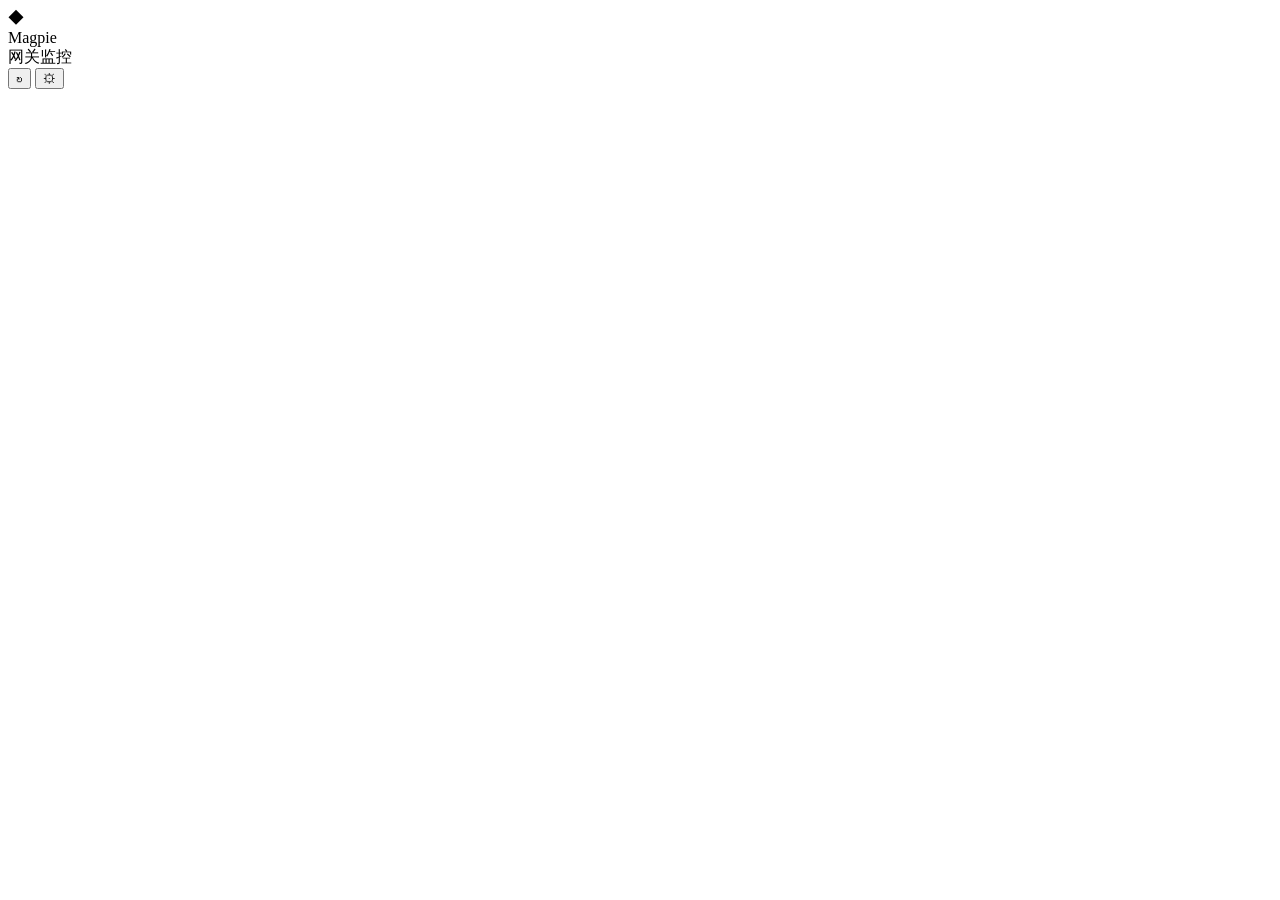
==== android/app/src/main/assets/www/index.html @ 56bb7692 "feat(android): 新增 Magpie 监控 APK（直连远端网关，GitHub Actions 构建）" ====
<!DOCTYPE html>
<html lang="zh-CN">
<head>
  <meta charset="utf-8">
  <meta name="viewport" content="width=device-width, initial-scale=1, viewport-fit=cover">
  <meta name="theme-color" content="#0B1020">
  <title>Magpie 监控</title>
  <link rel="stylesheet" href="/style.css">
</head>
<body>
  <header class="topbar">
    <div class="brand">
      <span class="logo">◆</span>
      <div>
        <div class="title">Magpie</div>
        <div class="subtitle">网关监控</div>
      </div>
    </div>
    <div class="top-actions">
      <button id="btn-refresh" class="icon-btn" type="button" aria-label="刷新">↻</button>
      <button id="btn-settings" class="icon-btn" type="button" aria-label="设置">⚙</button>
    </div>
  </header>

  <main>
    <section id="view-setup" class="view" hidden>
      <h2>连接 Magpie</h2>
      <p class="hint">首次使用需要填写网关地址和访问密钥。密钥只保存在这台手机，不会上传到任何地方。</p>

      <label>网关地址
        <input id="in-base" type="url" inputmode="url" autocomplete="off"
               placeholder="https://magpie.example.invalid">
      </label>

      <label>访问密钥
        <input id="in-key" type="password" autocomplete="off"
               placeholder="粘贴 ?k= 后面的密钥">
      </label>

      <label>Cookie 名称（一般不用改）
        <input id="in-cookie" type="text" autocomplete="off"
               placeholder="magpie_web_3430">
      </label>

      <button id="btn-save" class="primary" type="button">保存并连接</button>
      <button id="btn-reset" class="secondary" type="button">清除已保存的密钥</button>
      <p id="setup-msg" class="msg"></p>
    </section>

    <section id="view-dash" class="view" hidden>
      <div class="period-tabs" id="period-tabs">
        <button class="tab active" type="button" data-period="today">今日</button>
        <button class="tab" type="button" data-period="7d">7 天</button>
        <button class="tab" type="button" data-period="30d">30 天</button>
        <button class="tab" type="button" data-period="all">全部</button>
      </div>

      <div class="hero card">
        <div class="hero-main">
          <div class="big" id="k-calls">--</div>
          <div class="muted">次调用</div>
        </div>
        <div class="hero-side">
          <div class="stat"><span id="k-cost">$--</span><em>费用</em></div>
          <div class="stat"><span id="k-errors">--</span><em>错误</em></div>
          <div class="stat"><span id="k-retried">--</span><em>重试</em></div>
        </div>
      </div>

      <div class="grid4">
        <div class="mini card"><b id="k-input">--</b><span>输入 Token</span></div>
        <div class="mini card"><b id="k-output">--</b><span>输出 Token</span></div>
        <div class="mini card"><b id="k-cache">--</b><span>缓存读取</span></div>
        <div class="mini card"><b id="k-reasoning">--</b><span>推理 Token</span></div>
      </div>

      <div class="card">
        <div class="card-head"><h3>调用趋势</h3><span id="chart-note" class="muted"></span></div>
        <canvas id="chart"></canvas>
      </div>

      <div class="card">
        <div class="card-head"><h3>额度与余额</h3><span id="quota-note" class="muted"></span></div>
        <div id="quotas" class="list"></div>
      </div>

      <div class="card">
        <div class="card-head"><h3>模型用量</h3><span class="muted">按调用次数</span></div>
        <div id="models" class="list"></div>
      </div>

      <div class="card">
        <div class="card-head"><h3>智能体</h3><span class="muted">按调用次数</span></div>
        <div id="agents" class="list"></div>
      </div>

      <div class="card">
        <div class="card-head"><h3>实时路由</h3><span id="route-note" class="muted"></span></div>
        <div id="routes" class="list"></div>
      </div>

      <div class="card">
        <div class="card-head"><h3>供应商</h3><span id="provider-note" class="muted"></span></div>
        <div id="providers" class="list"></div>
      </div>

      <div class="footnote" id="footnote"></div>
    </section>
  </main>

  <div id="toast" class="toast"></div>
  <script src="/app.js"></script>
</body>
</html>
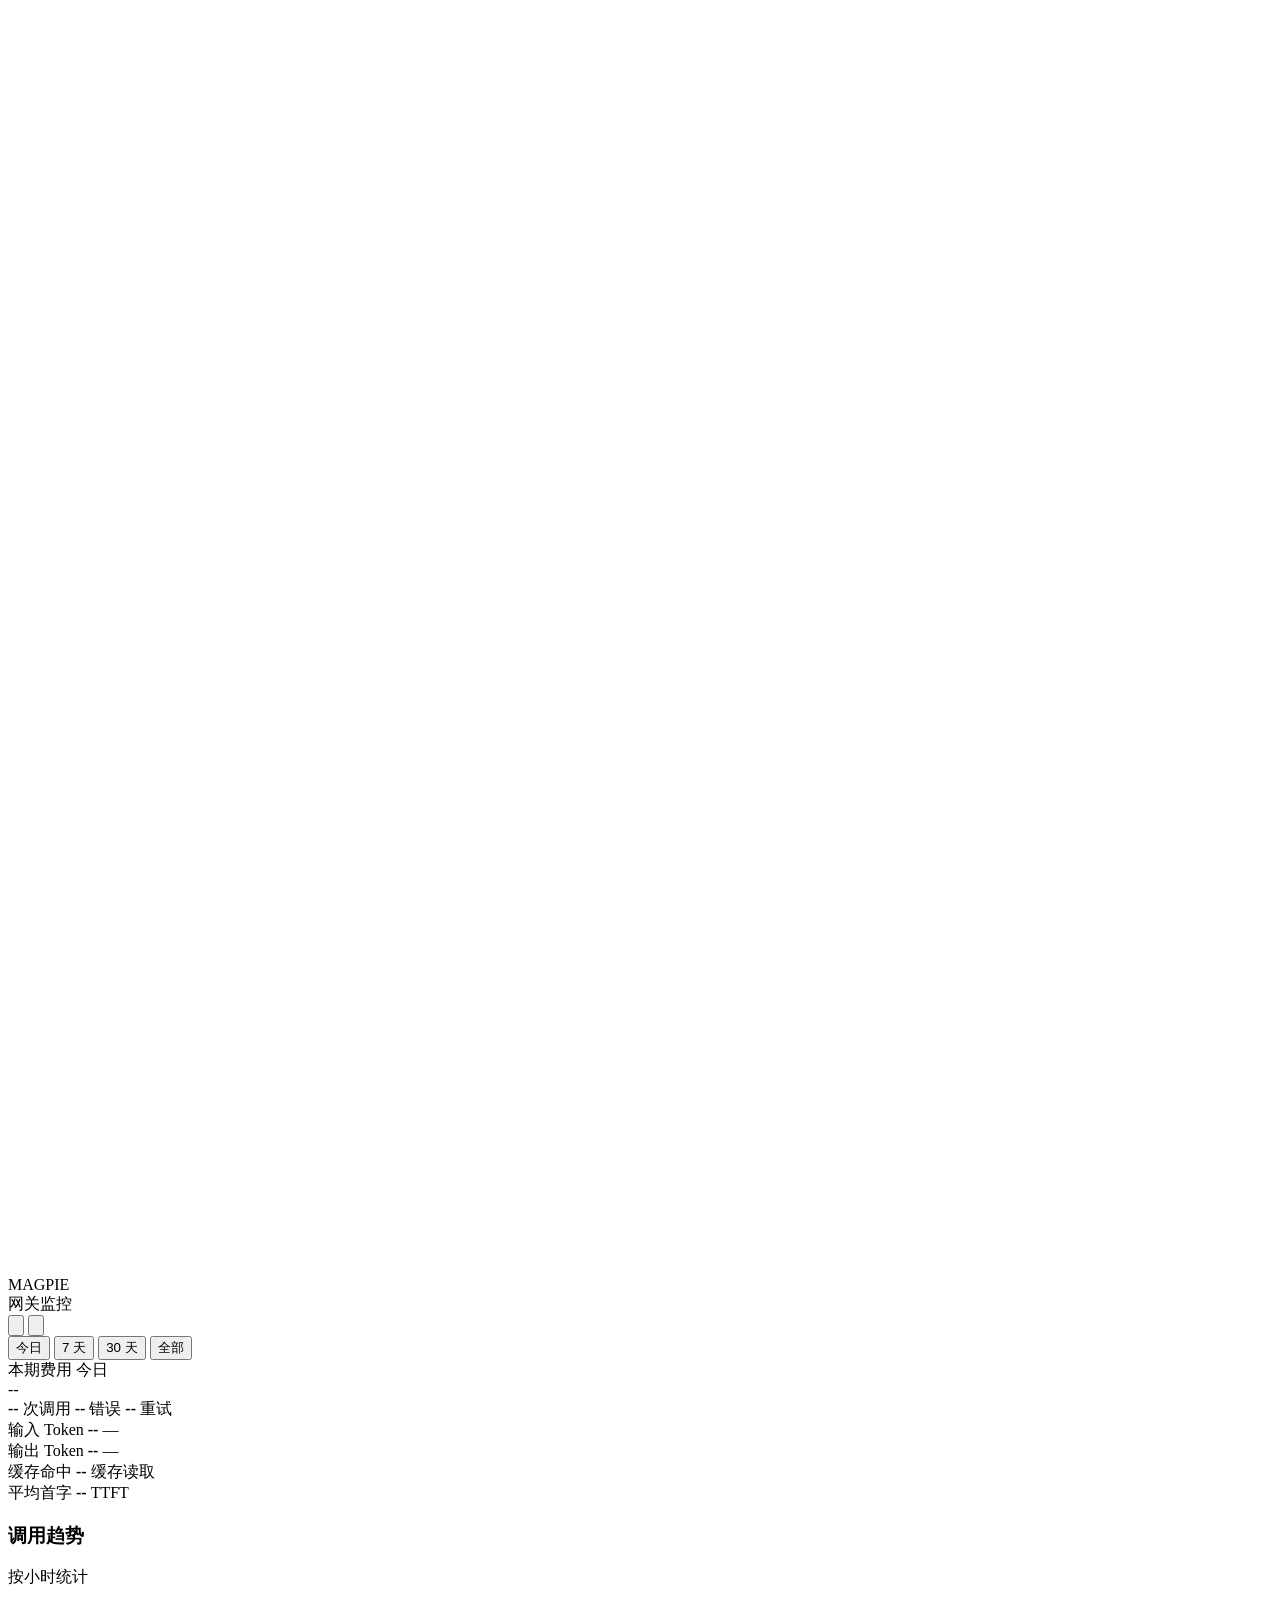
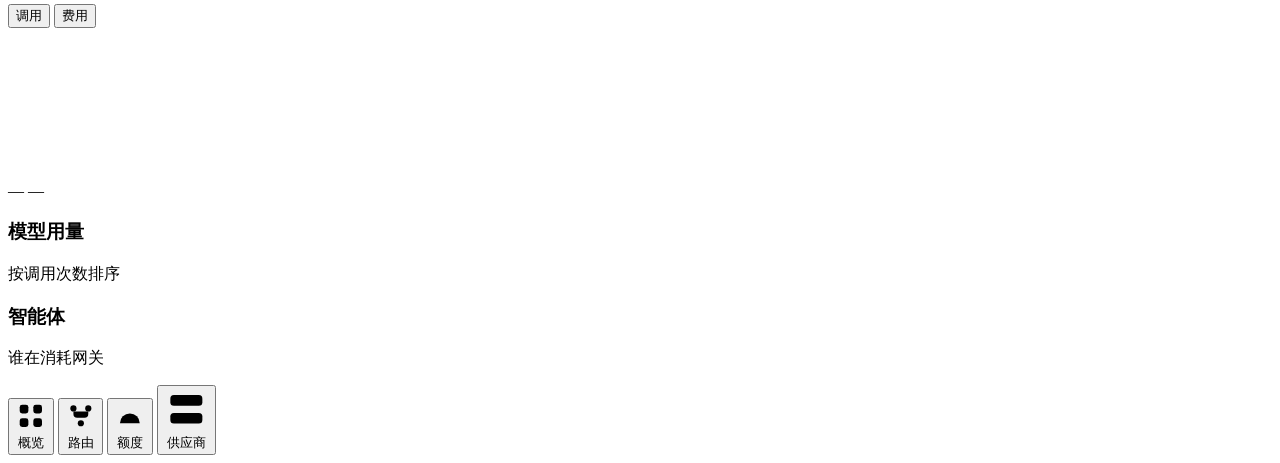
==== commit 1580b862: "feat(android): 重做移动端界面（底部导航/趋势图/路由链/额度卡）" ====
--- a/android/app/src/main/assets/www/index.html
+++ b/android/app/src/main/assets/www/index.html
@@ -3,110 +3,283 @@
 <head>
   <meta charset="utf-8">
   <meta name="viewport" content="width=device-width, initial-scale=1, viewport-fit=cover">
-  <meta name="theme-color" content="#0B1020">
+  <meta name="theme-color" content="#070A14">
   <title>Magpie 监控</title>
   <link rel="stylesheet" href="/style.css">
 </head>
 <body>
+  <div class="aurora aurora-a"></div>
+  <div class="aurora aurora-b"></div>
+
   <header class="topbar">
     <div class="brand">
-      <span class="logo">◆</span>
-      <div>
-        <div class="title">Magpie</div>
-        <div class="subtitle">网关监控</div>
+      <div class="brand-mark">
+        <svg viewBox="0 0 24 24" aria-hidden="true">
+          <path d="M4 18V9m5 9V5m5 13v-7m5 7V7" />
+        </svg>
+      </div>
+      <div class="brand-text">
+        <div class="brand-name">MAGPIE</div>
+        <div class="brand-sub">网关监控</div>
       </div>
     </div>
     <div class="top-actions">
-      <button id="btn-refresh" class="icon-btn" type="button" aria-label="刷新">↻</button>
-      <button id="btn-settings" class="icon-btn" type="button" aria-label="设置">⚙</button>
+      <button id="btn-refresh" class="icon-btn" type="button" aria-label="刷新">
+        <svg viewBox="0 0 24 24" aria-hidden="true">
+          <path d="M20 11a8 8 0 1 0-.6 4M20 5v6h-6" />
+        </svg>
+      </button>
+      <button id="btn-settings" class="icon-btn" type="button" aria-label="设置">
+        <svg viewBox="0 0 24 24" aria-hidden="true">
+          <circle cx="12" cy="12" r="3" />
+          <path d="M19.4 15a1.7 1.7 0 0 0 .3 1.9l.1.1a2 2 0 1 1-2.8 2.8l-.1-.1a1.7 1.7 0 0 0-1.9-.3 1.7 1.7 0 0 0-1 1.5V21a2 2 0 1 1-4 0v-.1a1.7 1.7 0 0 0-1.1-1.5 1.7 1.7 0 0 0-1.9.3l-.1.1a2 2 0 1 1-2.8-2.8l.1-.1a1.7 1.7 0 0 0 .3-1.9 1.7 1.7 0 0 0-1.5-1H3a2 2 0 1 1 0-4h.1a1.7 1.7 0 0 0 1.5-1.1 1.7 1.7 0 0 0-.3-1.9l-.1-.1a2 2 0 1 1 2.8-2.8l.1.1a1.7 1.7 0 0 0 1.9.3H9a1.7 1.7 0 0 0 1-1.5V3a2 2 0 1 1 4 0v.1a1.7 1.7 0 0 0 1 1.5 1.7 1.7 0 0 0 1.9-.3l.1-.1a2 2 0 1 1 2.8 2.8l-.1.1a1.7 1.7 0 0 0-.3 1.9V9a1.7 1.7 0 0 0 1.5 1H21a2 2 0 1 1 0 4h-.1a1.7 1.7 0 0 0-1.5 1z" />
+        </svg>
+      </button>
     </div>
   </header>
 
-  <main>
-    <section id="view-setup" class="view" hidden>
+  <main id="main">
+    <!-- ===== 概览 ===== -->
+    <section class="view active" id="view-overview">
+      <div class="seg" id="period-tabs">
+        <button class="seg-item active" type="button" data-period="today">今日</button>
+        <button class="seg-item" type="button" data-period="7d">7 天</button>
+        <button class="seg-item" type="button" data-period="30d">30 天</button>
+        <button class="seg-item" type="button" data-period="all">全部</button>
+      </div>
+
+      <div class="hero-card">
+        <div class="hero-head">
+          <span class="hero-label">本期费用</span>
+          <span class="hero-badge" id="hero-period">今日</span>
+        </div>
+        <div class="hero-value" id="k-cost">--</div>
+        <div class="hero-meta">
+          <span><b id="k-calls">--</b> 次调用</span>
+          <span class="dot-sep"></span>
+          <span><b id="k-errors">--</b> 错误</span>
+          <span class="dot-sep"></span>
+          <span><b id="k-retried">--</b> 重试</span>
+        </div>
+        <div class="hero-spark" id="hero-spark"></div>
+      </div>
+
+      <div class="kpi-grid">
+        <div class="kpi">
+          <span class="kpi-label">输入 Token</span>
+          <b class="kpi-value" id="k-input">--</b>
+          <span class="kpi-foot" id="k-input-foot">—</span>
+        </div>
+        <div class="kpi">
+          <span class="kpi-label">输出 Token</span>
+          <b class="kpi-value" id="k-output">--</b>
+          <span class="kpi-foot" id="k-output-foot">—</span>
+        </div>
+        <div class="kpi">
+          <span class="kpi-label">缓存命中</span>
+          <b class="kpi-value" id="k-cache">--</b>
+          <span class="kpi-foot" id="k-cache-foot">缓存读取</span>
+        </div>
+        <div class="kpi">
+          <span class="kpi-label">平均首字</span>
+          <b class="kpi-value" id="k-ttft">--</b>
+          <span class="kpi-foot">TTFT</span>
+        </div>
+      </div>
+
+      <div class="card chart-card">
+        <div class="card-head">
+          <div>
+            <h3>调用趋势</h3>
+            <p id="chart-sub">按小时统计</p>
+          </div>
+          <div class="mini-seg" id="metric-tabs">
+            <button class="active" type="button" data-metric="calls">调用</button>
+            <button type="button" data-metric="cost">费用</button>
+          </div>
+        </div>
+        <div class="chart-wrap" id="chart-wrap">
+          <svg id="trend" role="img" aria-label="调用趋势图"></svg>
+          <div class="chart-empty" id="chart-empty" hidden>暂无趋势数据</div>
+        </div>
+        <div class="chart-foot">
+          <span id="chart-peak">—</span>
+          <span id="chart-total">—</span>
+        </div>
+      </div>
+
+      <div class="card">
+        <div class="card-head">
+          <div>
+            <h3>模型用量</h3>
+            <p>按调用次数排序</p>
+          </div>
+          <span class="card-note" id="model-count"></span>
+        </div>
+        <div class="rank-list" id="models"></div>
+      </div>
+
+      <div class="card">
+        <div class="card-head">
+          <div>
+            <h3>智能体</h3>
+            <p>谁在消耗网关</p>
+          </div>
+          <span class="card-note" id="agent-count"></span>
+        </div>
+        <div class="rank-list" id="agents"></div>
+      </div>
+
+      <div class="page-foot" id="footnote"></div>
+    </section>
+
+    <!-- ===== 路由 ===== -->
+    <section class="view" id="view-routing" hidden>
+      <div class="stat-strip">
+        <div class="stat-cell">
+          <b id="r-requests">--</b>
+          <span>总请求</span>
+        </div>
+        <div class="stat-cell">
+          <b id="r-rerouted">--</b>
+          <span>改道</span>
+        </div>
+        <div class="stat-cell">
+          <b id="r-errors">--</b>
+          <span>错误</span>
+        </div>
+      </div>
+
+      <div class="card route-card-wrap">
+        <div class="card-head">
+          <div>
+            <h3>实时请求</h3>
+            <p>最近的网关路由决策</p>
+          </div>
+          <span class="live"><i></i>实时</span>
+        </div>
+        <div class="route-list" id="routes"></div>
+      </div>
+
+      <div class="page-foot" id="route-foot"></div>
+    </section>
+
+    <!-- ===== 额度 ===== -->
+    <section class="view" id="view-quotas" hidden>
+      <div class="quota-hero card">
+        <div class="ring-wrap">
+          <svg class="ring" viewBox="0 0 120 120">
+            <circle class="ring-bg" cx="60" cy="60" r="50" />
+            <circle class="ring-fg" id="ring-fg" cx="60" cy="60" r="50" />
+          </svg>
+          <div class="ring-label">
+            <b id="quota-health">--</b>
+            <span>健康度</span>
+          </div>
+        </div>
+        <div class="quota-hero-text">
+          <h3>额度总览</h3>
+          <p id="quota-summary">正在读取配额…</p>
+          <div class="legend">
+            <span><i class="lg good"></i>充足</span>
+            <span><i class="lg warn"></i>偏低</span>
+            <span><i class="lg low"></i>告急</span>
+          </div>
+        </div>
+      </div>
+
+      <div class="quota-list" id="quotas"></div>
+      <div class="page-foot" id="quota-foot"></div>
+    </section>
+
+    <!-- ===== 供应商 ===== -->
+    <section class="view" id="view-providers" hidden>
+      <div class="search-wrap">
+        <svg viewBox="0 0 24 24" aria-hidden="true">
+          <circle cx="11" cy="11" r="7" />
+          <path d="m20 20-3.5-3.5" />
+        </svg>
+        <input id="provider-search" type="search" placeholder="搜索供应商或域名" autocomplete="off">
+      </div>
+      <div class="provider-list" id="providers"></div>
+      <div class="page-foot" id="provider-foot"></div>
+    </section>
+
+    <!-- ===== 设置 ===== -->
+    <section class="view setup-view" id="view-setup" hidden>
+      <button class="back-btn" id="btn-back" type="button">
+        <svg viewBox="0 0 24 24" aria-hidden="true"><path d="m15 18-6-6 6-6" /></svg>
+        返回
+      </button>
+
       <h2>连接 Magpie</h2>
-      <p class="hint">首次使用需要填写网关地址和访问密钥。密钥只保存在这台手机，不会上传到任何地方。</p>
-
-      <label>网关地址
+      <p class="hint">密钥只保存在这台手机，不会上传到任何地方。</p>
+
+      <label>
+        网关地址
         <input id="in-base" type="url" inputmode="url" autocomplete="off"
                placeholder="https://magpie.example.invalid">
       </label>
 
-      <label>访问密钥
+      <label>
+        访问密钥
         <input id="in-key" type="password" autocomplete="off"
                placeholder="粘贴 ?k= 后面的密钥">
       </label>
 
-      <label>Cookie 名称（一般不用改）
+      <label>
+        Cookie 名称
         <input id="in-cookie" type="text" autocomplete="off"
                placeholder="magpie_web_3430">
       </label>
 
       <button id="btn-save" class="primary" type="button">保存并连接</button>
-      <button id="btn-reset" class="secondary" type="button">清除已保存的密钥</button>
+      <button id="btn-reset" class="ghost" type="button">清除已保存的密钥</button>
       <p id="setup-msg" class="msg"></p>
-    </section>
-
-    <section id="view-dash" class="view" hidden>
-      <div class="period-tabs" id="period-tabs">
-        <button class="tab active" type="button" data-period="today">今日</button>
-        <button class="tab" type="button" data-period="7d">7 天</button>
-        <button class="tab" type="button" data-period="30d">30 天</button>
-        <button class="tab" type="button" data-period="all">全部</button>
-      </div>
-
-      <div class="hero card">
-        <div class="hero-main">
-          <div class="big" id="k-calls">--</div>
-          <div class="muted">次调用</div>
-        </div>
-        <div class="hero-side">
-          <div class="stat"><span id="k-cost">$--</span><em>费用</em></div>
-          <div class="stat"><span id="k-errors">--</span><em>错误</em></div>
-          <div class="stat"><span id="k-retried">--</span><em>重试</em></div>
-        </div>
-      </div>
-
-      <div class="grid4">
-        <div class="mini card"><b id="k-input">--</b><span>输入 Token</span></div>
-        <div class="mini card"><b id="k-output">--</b><span>输出 Token</span></div>
-        <div class="mini card"><b id="k-cache">--</b><span>缓存读取</span></div>
-        <div class="mini card"><b id="k-reasoning">--</b><span>推理 Token</span></div>
-      </div>
-
-      <div class="card">
-        <div class="card-head"><h3>调用趋势</h3><span id="chart-note" class="muted"></span></div>
-        <canvas id="chart"></canvas>
-      </div>
-
-      <div class="card">
-        <div class="card-head"><h3>额度与余额</h3><span id="quota-note" class="muted"></span></div>
-        <div id="quotas" class="list"></div>
-      </div>
-
-      <div class="card">
-        <div class="card-head"><h3>模型用量</h3><span class="muted">按调用次数</span></div>
-        <div id="models" class="list"></div>
-      </div>
-
-      <div class="card">
-        <div class="card-head"><h3>智能体</h3><span class="muted">按调用次数</span></div>
-        <div id="agents" class="list"></div>
-      </div>
-
-      <div class="card">
-        <div class="card-head"><h3>实时路由</h3><span id="route-note" class="muted"></span></div>
-        <div id="routes" class="list"></div>
-      </div>
-
-      <div class="card">
-        <div class="card-head"><h3>供应商</h3><span id="provider-note" class="muted"></span></div>
-        <div id="providers" class="list"></div>
-      </div>
-
-      <div class="footnote" id="footnote"></div>
+
+      <div class="about">
+        <div>Magpie Monitor <span>v1.0</span></div>
+        <div>只读监控 · 每 20 秒刷新</div>
+      </div>
     </section>
   </main>
+
+  <nav class="tabbar" id="tabbar">
+    <button class="tab active" type="button" data-view="overview">
+      <svg viewBox="0 0 24 24" aria-hidden="true">
+        <rect x="3" y="3" width="7" height="7" rx="2" />
+        <rect x="14" y="3" width="7" height="7" rx="2" />
+        <rect x="3" y="14" width="7" height="7" rx="2" />
+        <rect x="14" y="14" width="7" height="7" rx="2" />
+      </svg>
+      <span>概览</span>
+    </button>
+    <button class="tab" type="button" data-view="routing">
+      <svg viewBox="0 0 24 24" aria-hidden="true">
+        <circle cx="6" cy="6" r="2.5" />
+        <circle cx="18" cy="6" r="2.5" />
+        <circle cx="12" cy="18" r="2.5" />
+        <path d="M6 8.5v2a3 3 0 0 0 3 3h6a3 3 0 0 0 3-3v-2M12 13.5v2" />
+      </svg>
+      <span>路由</span>
+    </button>
+    <button class="tab" type="button" data-view="quotas">
+      <svg viewBox="0 0 24 24" aria-hidden="true">
+        <path d="M4 18a8 8 0 1 1 16 0" />
+        <path d="m12 14 4-4" />
+        <circle cx="12" cy="14" r="1.6" />
+      </svg>
+      <span>额度</span>
+    </button>
+    <button class="tab" type="button" data-view="providers">
+      <svg viewBox="0 0 24 24" aria-hidden="true">
+        <rect x="3" y="4" width="18" height="6" rx="2" />
+        <rect x="3" y="14" width="18" height="6" rx="2" />
+        <path d="M7 7h.01M7 17h.01" />
+      </svg>
+      <span>供应商</span>
+    </button>
+  </nav>
 
   <div id="toast" class="toast"></div>
   <script src="/app.js"></script>
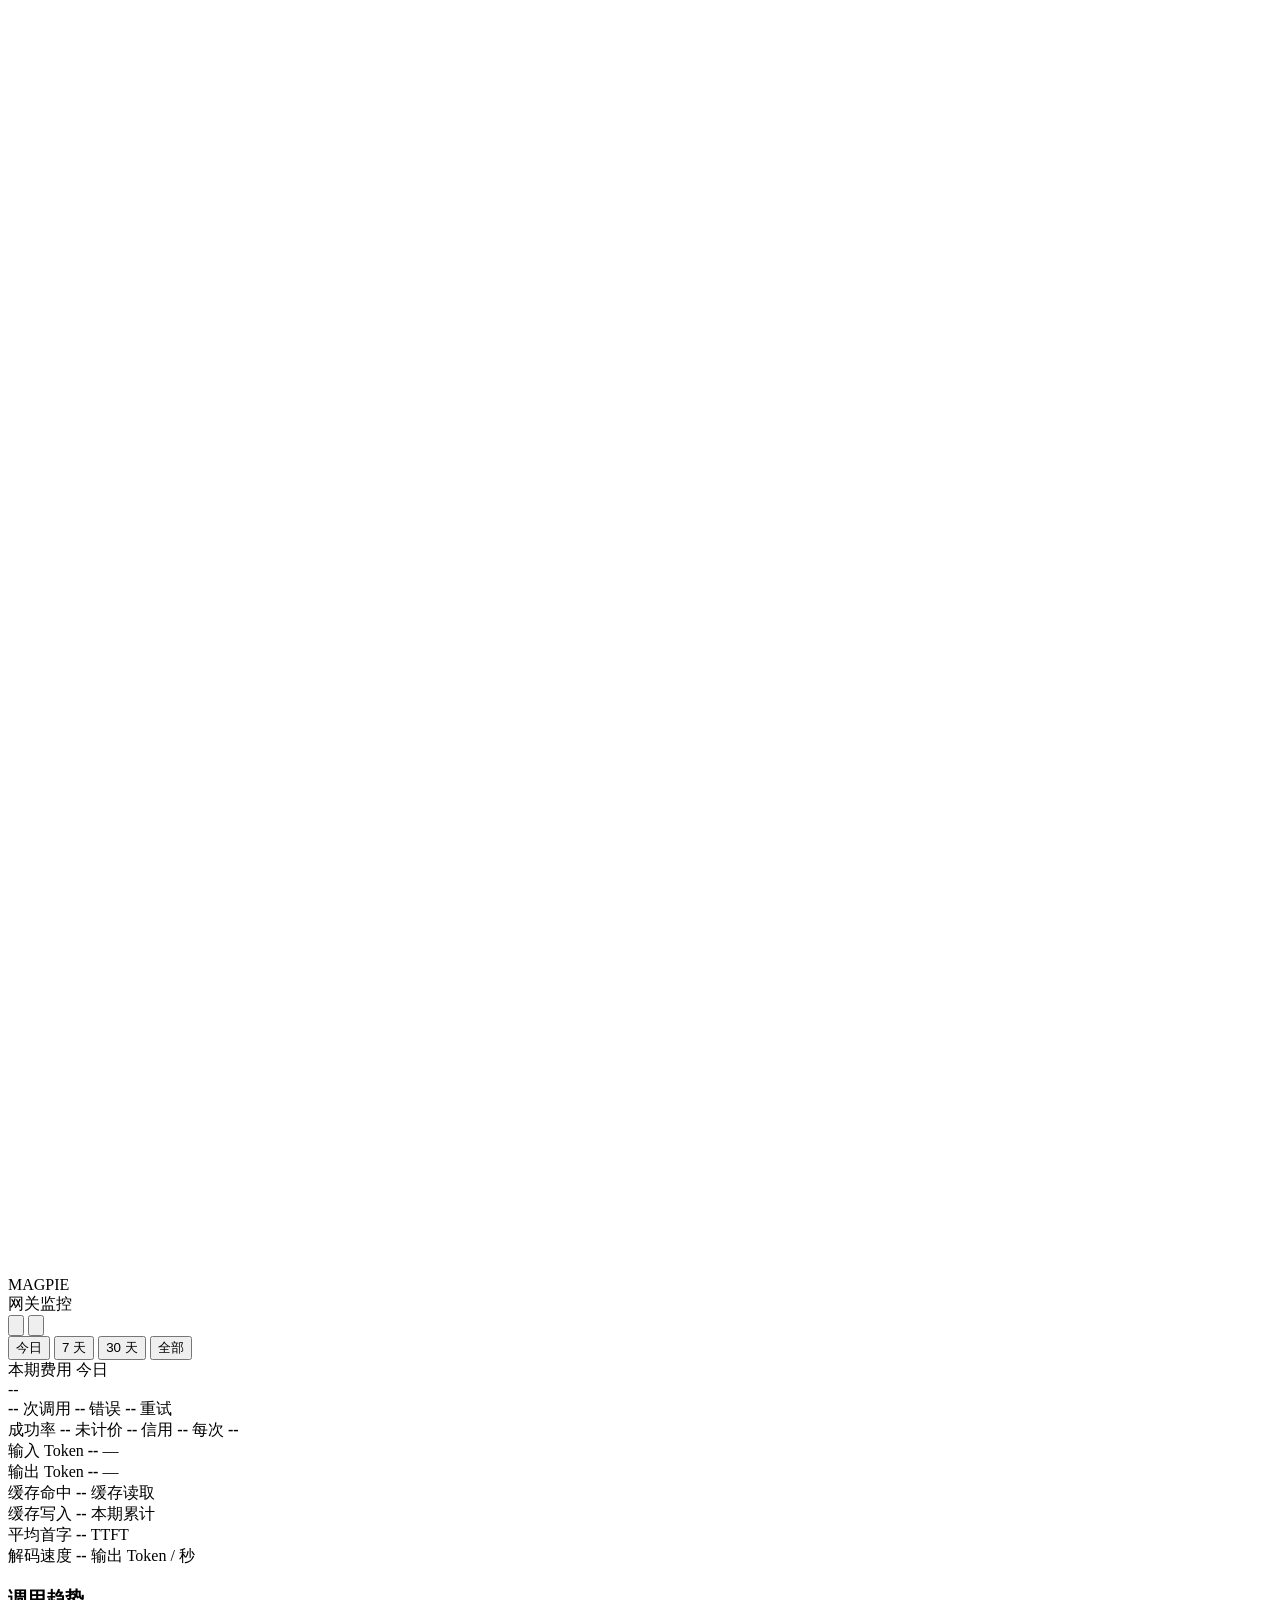
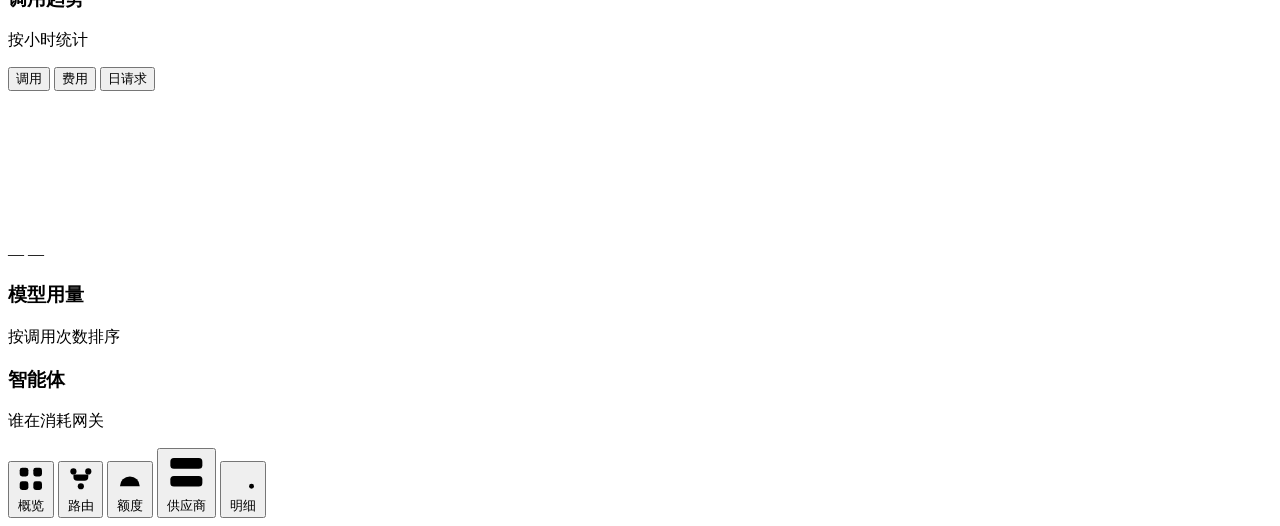
==== commit 1c25009a: "feat(android): 接入全部可采集数据（会话/账号/路由组/候选池/上下文/模型详情/长周期）" ====
--- a/android/app/src/main/assets/www/index.html
+++ b/android/app/src/main/assets/www/index.html
@@ -61,6 +61,14 @@
           <span class="dot-sep"></span>
           <span><b id="k-retried">--</b> 重试</span>
         </div>
+
+        <div class="quality" id="quality">
+          <span><i class="qd good"></i>成功率 <b id="q-success">--</b></span>
+          <span>未计价 <b id="q-unpriced">--</b></span>
+          <span>信用 <b id="q-credits">--</b></span>
+          <span>每次 <b id="q-avgcost">--</b></span>
+        </div>
+
         <div class="hero-spark" id="hero-spark"></div>
       </div>
 
@@ -81,9 +89,19 @@
           <span class="kpi-foot" id="k-cache-foot">缓存读取</span>
         </div>
         <div class="kpi">
+          <span class="kpi-label">缓存写入</span>
+          <b class="kpi-value" id="k-cache-write">--</b>
+          <span class="kpi-foot">本期累计</span>
+        </div>
+        <div class="kpi">
           <span class="kpi-label">平均首字</span>
           <b class="kpi-value" id="k-ttft">--</b>
           <span class="kpi-foot">TTFT</span>
+        </div>
+        <div class="kpi">
+          <span class="kpi-label">解码速度</span>
+          <b class="kpi-value" id="k-decode">--</b>
+          <span class="kpi-foot">输出 Token / 秒</span>
         </div>
       </div>
 
@@ -96,6 +114,7 @@
           <div class="mini-seg" id="metric-tabs">
             <button class="active" type="button" data-metric="calls">调用</button>
             <button type="button" data-metric="cost">费用</button>
+            <button type="button" data-metric="daily">日请求</button>
           </div>
         </div>
         <div class="chart-wrap" id="chart-wrap">
@@ -135,33 +154,59 @@
 
     <!-- ===== 路由 ===== -->
     <section class="view" id="view-routing" hidden>
-      <div class="stat-strip">
-        <div class="stat-cell">
-          <b id="r-requests">--</b>
-          <span>总请求</span>
-        </div>
-        <div class="stat-cell">
-          <b id="r-rerouted">--</b>
-          <span>改道</span>
-        </div>
-        <div class="stat-cell">
-          <b id="r-errors">--</b>
-          <span>错误</span>
-        </div>
-      </div>
-
-      <div class="card route-card-wrap">
-        <div class="card-head">
-          <div>
-            <h3>实时请求</h3>
-            <p>最近的网关路由决策</p>
-          </div>
-          <span class="live"><i></i>实时</span>
-        </div>
-        <div class="route-list" id="routes"></div>
-      </div>
-
-      <div class="page-foot" id="route-foot"></div>
+      <div class="seg sub-seg" id="routing-tabs">
+        <button class="seg-item active" type="button" data-rtab="live">实时请求</button>
+        <button class="seg-item" type="button" data-rtab="groups">路由组</button>
+      </div>
+
+      <div id="routing-live">
+        <div class="stat-strip">
+          <div class="stat-cell">
+            <b id="r-requests">--</b>
+            <span>总请求</span>
+          </div>
+          <div class="stat-cell">
+            <b id="r-rerouted">--</b>
+            <span>改道</span>
+          </div>
+          <div class="stat-cell">
+            <b id="r-errors">--</b>
+            <span>错误</span>
+          </div>
+        </div>
+
+        <div class="card route-card-wrap">
+          <div class="card-head">
+            <div>
+              <h3>实时请求</h3>
+              <p>点击展开候选池与上下文</p>
+            </div>
+            <span class="live"><i></i>实时</span>
+          </div>
+          <div class="route-list" id="routes"></div>
+        </div>
+
+        <div class="page-foot" id="route-foot"></div>
+      </div>
+
+      <div id="routing-groups" hidden>
+        <div class="stat-strip">
+          <div class="stat-cell">
+            <b id="g-count">--</b>
+            <span>路由组</span>
+          </div>
+          <div class="stat-cell">
+            <b id="g-pools">--</b>
+            <span>账号池</span>
+          </div>
+          <div class="stat-cell">
+            <b id="g-deciders">--</b>
+            <span>决策器</span>
+          </div>
+        </div>
+        <div class="group-list" id="groups"></div>
+        <div class="page-foot" id="group-foot"></div>
+      </div>
     </section>
 
     <!-- ===== 额度 ===== -->
@@ -205,6 +250,27 @@
       <div class="page-foot" id="provider-foot"></div>
     </section>
 
+    <!-- ===== 明细 ===== -->
+    <section class="view" id="view-details" hidden>
+      <div class="seg" id="detail-tabs">
+        <button class="seg-item active" type="button" data-dtab="sessions">会话</button>
+        <button class="seg-item" type="button" data-dtab="accounts">账号</button>
+        <button class="seg-item" type="button" data-dtab="callers">调用方</button>
+        <button class="seg-item" type="button" data-dtab="keys">密钥</button>
+      </div>
+      <div class="card">
+        <div class="card-head">
+          <div>
+            <h3 id="detail-title">会话用量</h3>
+            <p id="detail-sub">按调用次数排序，点击查看明细</p>
+          </div>
+          <span class="card-note" id="detail-count"></span>
+        </div>
+        <div class="detail-list" id="detail-list"></div>
+      </div>
+      <div class="page-foot" id="detail-foot"></div>
+    </section>
+
     <!-- ===== 设置 ===== -->
     <section class="view setup-view" id="view-setup" hidden>
       <button class="back-btn" id="btn-back" type="button">
@@ -279,6 +345,13 @@
       </svg>
       <span>供应商</span>
     </button>
+    <button class="tab" type="button" data-view="details">
+      <svg viewBox="0 0 24 24" aria-hidden="true">
+        <path d="M4 6h16M4 12h16M4 18h10" />
+        <circle cx="19" cy="18" r="2" />
+      </svg>
+      <span>明细</span>
+    </button>
   </nav>
 
   <div id="toast" class="toast"></div>
